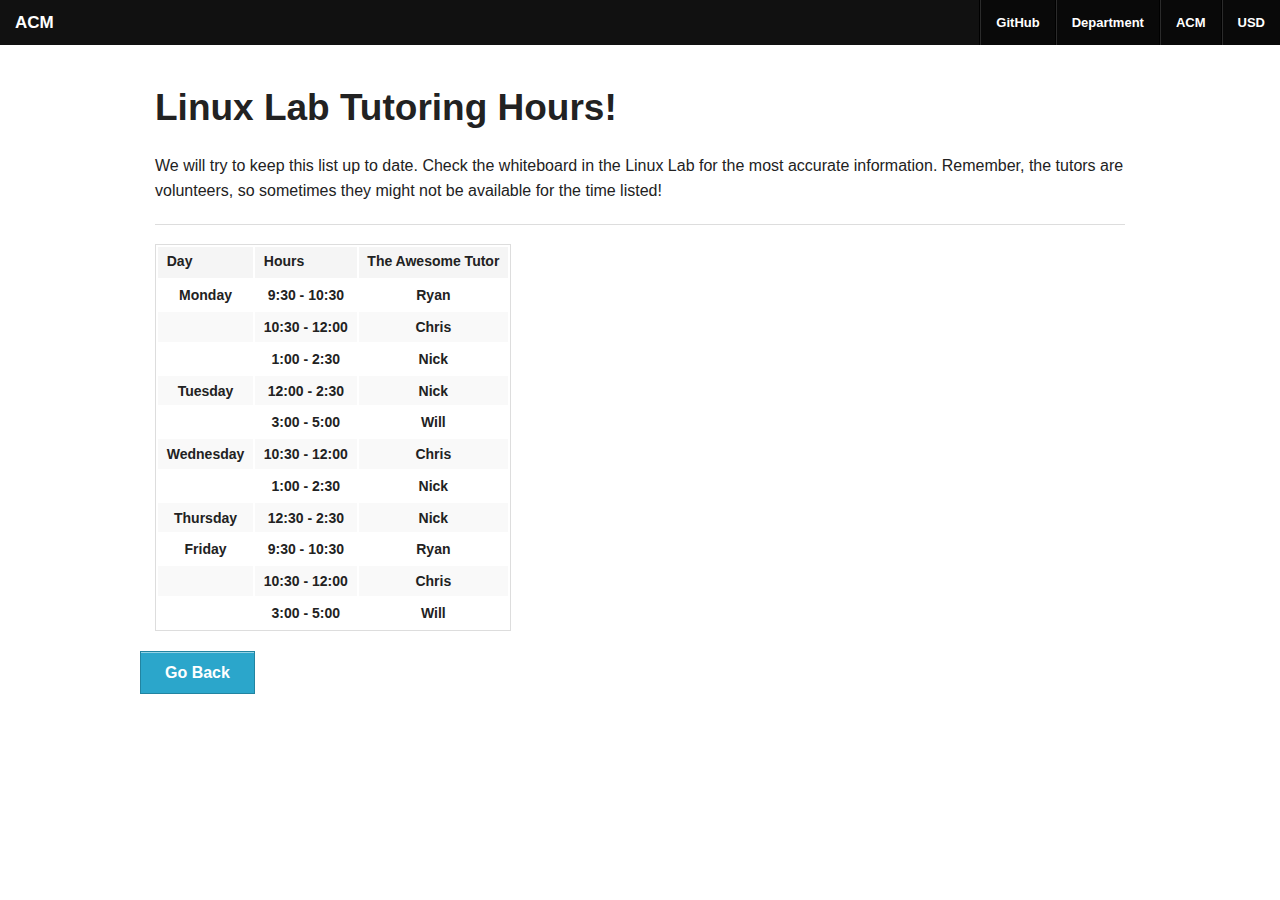
==== tutoring.html @ cd8a9a13 "Added the tutoring hours." ====
<!DOCTYPE html>
<!--[if IE 8]> 				 <html class="no-js lt-ie9" lang="en" > <![endif]-->
<!--[if gt IE 8]><!--> <html class="no-js" lang="en" > <!--<![endif]-->

<head>
	<meta charset="utf-8" />
  <meta name="viewport" content="width=device-width" />
  <title>USD ACM</title>

  
  <link rel="stylesheet" href="css/foundation.css" />
  

  <script src="js/vendor/custom.modernizr.js"></script>

</head>
<body>

    <nav class="top-bar">
        <ul class="title-area">
            <li class="name">
                <h1><a href="index.html">ACM</a></h1>
            </li>
            <li class="toggle-topbar menu-icon"><span>Menu</span></li>
        </ul>

        <section class="top-bar-section">
            <ul class="left"></ul>
            <ul class="right">
                <li class="divider hide-for-small"></li>
                <li class="active"><a href="https://github.com/USDACM">GitHub</a></li>
                <li class="divider"></li>
                <li class="active"><a href="http://www.sandiego.edu/cas/math-cs">Department</a></li>
                <li class="divider"></li>
                <li class="active"><a href="http://www.acm.org">ACM</a></li>
                <li class="divider"></li>
                <li class="active"><a href="http://www.sandiego.edu">USD</a></li>
            </ul>
        </section>
    </nav>


	<div class="row">
		<div class="large-12 columns">
			<h2>Linux Lab Tutoring Hours!</h2>
                <p>We will try to keep this list up to date.  Check the whiteboard in the Linux Lab for the most accurate information.  Remember, the tutors are volunteers, so sometimes they might not be available for the time listed!</p>
			<hr />
		</div>
	</div>

	<div class="row">
		<div class="large-12 columns">
            <table>
                <thead>
                    <tr>
                        <th>Day</th>
                        <th>Hours</th>
                        <th>The Awesome Tutor</th>
                    </tr>
                </thead>
                <tbody>
                    <tr>
                        <th>Monday</th>
                        <th>9:30 - 10:30</th>
                        <th>Ryan</th>
                    </tr>
                    <tr>
                        <th>&nbsp;</th>
                        <th>10:30 - 12:00</th>
                        <th>Chris</th>
                    </tr>
                    <tr>
                        <th>&nbsp;</th>
                        <th>1:00 - 2:30</th>
                        <th>Nick</th>
                    </tr>
                    <tr>
                        <th>Tuesday</th>
                        <th>12:00 - 2:30</th>
                        <th>Nick</th>
                    </tr>
                    <tr>
                        <th>&nbsp;</th>
                        <th>3:00 - 5:00</th>
                        <th>Will</th>
                    </tr>
                    <tr>
                        <th>Wednesday</th>
                        <th>10:30 - 12:00</th>
                        <th>Chris</th>
                    </tr>
                    <tr>
                        <th>&nbsp;</th>
                        <th>1:00 - 2:30</th>
                        <th>Nick</th>
                    </tr>
                    <tr>
                        <th>Thursday</th>
                        <th>12:30 - 2:30</th>
                        <th>Nick</th>
                    </tr>
                    <tr>
                        <th>Friday</th>
                        <th>9:30 - 10:30</th>
                        <th>Ryan</th>
                    </tr>
                    <tr>
                        <th>&nbsp;</th>
                        <th>10:30 - 12:00</th>
                        <th>Chris</th>
                    </tr>
                    <tr>
                        <th>&nbsp;</th>
                        <th>3:00 - 5:00</th>
                        <th>Will</th>
                    </tr>
                </tbody>
                </tbody>
            </table>
		</div>
        <div class="row">
            <div class="large-3 columns">
                <a href="index.html" class="button">Go Back</a>
            </div>
        </div>

	</div>

  <script>
  document.write('<script src=' +
  ('__proto__' in {} ? 'js/vendor/zepto' : 'js/vendor/jquery') +
  '.js><\/script>')
  </script>
  
  <script src="js/foundation.min.js"></script>
  <!--
  
  <script src="js/foundation/foundation.js"></script>
  
  <script src="js/foundation/foundation.alerts.js"></script>
  
  <script src="js/foundation/foundation.clearing.js"></script>
  
  <script src="js/foundation/foundation.cookie.js"></script>
  
  <script src="js/foundation/foundation.dropdown.js"></script>
  
  <script src="js/foundation/foundation.forms.js"></script>
  
  <script src="js/foundation/foundation.joyride.js"></script>
  
  <script src="js/foundation/foundation.magellan.js"></script>
  
  <script src="js/foundation/foundation.orbit.js"></script>
  
  <script src="js/foundation/foundation.reveal.js"></script>
  
  <script src="js/foundation/foundation.section.js"></script>
  
  <script src="js/foundation/foundation.tooltips.js"></script>
  
  <script src="js/foundation/foundation.topbar.js"></script>
  
  <script src="js/foundation/foundation.interchange.js"></script>
  
  <script src="js/foundation/foundation.placeholder.js"></script>
  
  -->
  
  <script>
    $(document).foundation();
  </script>
</body>
</html>
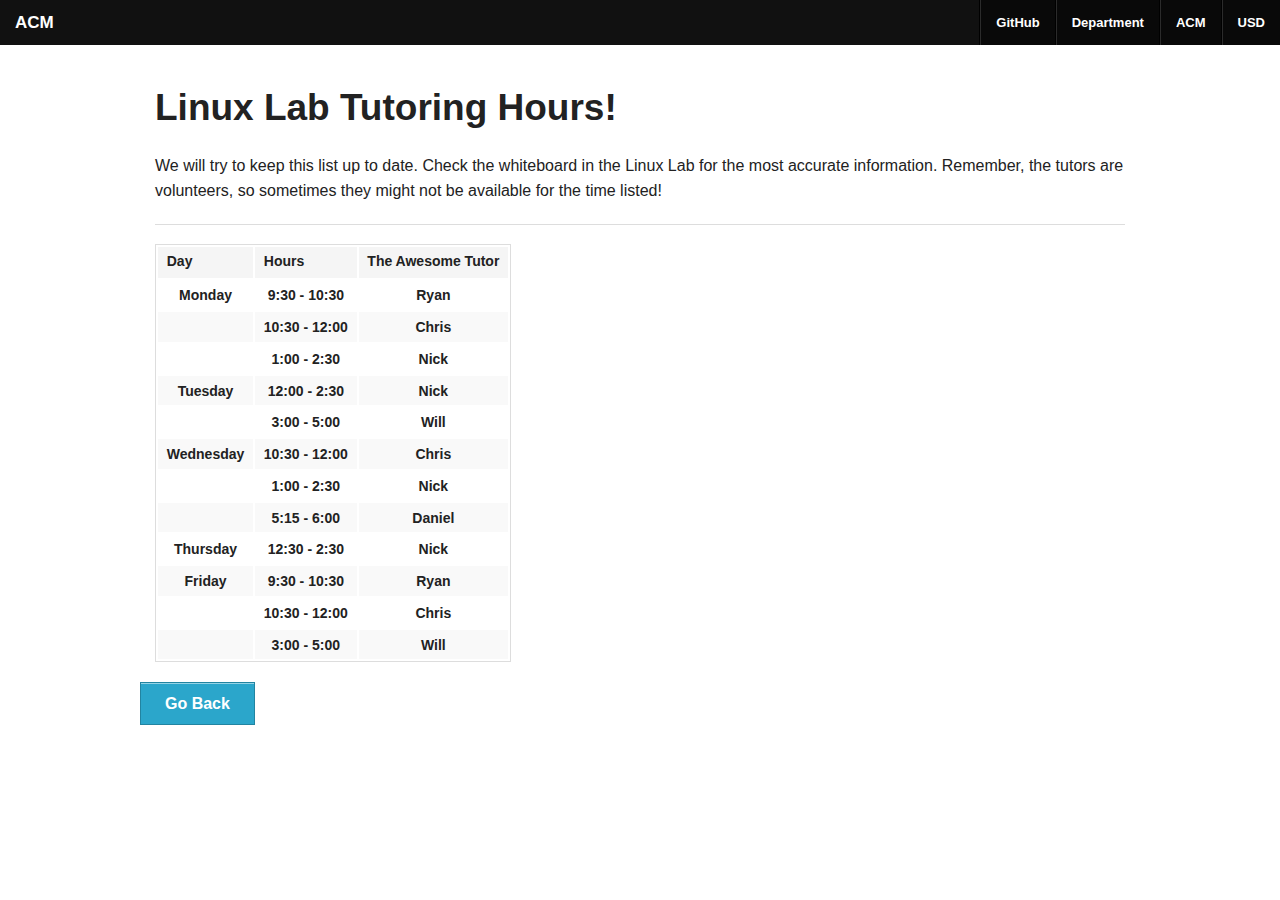
==== commit 6916775b: "Added tutoring hours for Danny" ====
--- a/tutoring.html
+++ b/tutoring.html
@@ -95,6 +95,11 @@
                         <th>Nick</th>
                     </tr>
                     <tr>
+                        <th>&nbsp;</th>
+                        <th>5:15 - 6:00</th>
+                        <th>Daniel</th>
+                    </tr>
+                    <tr>
                         <th>Thursday</th>
                         <th>12:30 - 2:30</th>
                         <th>Nick</th>
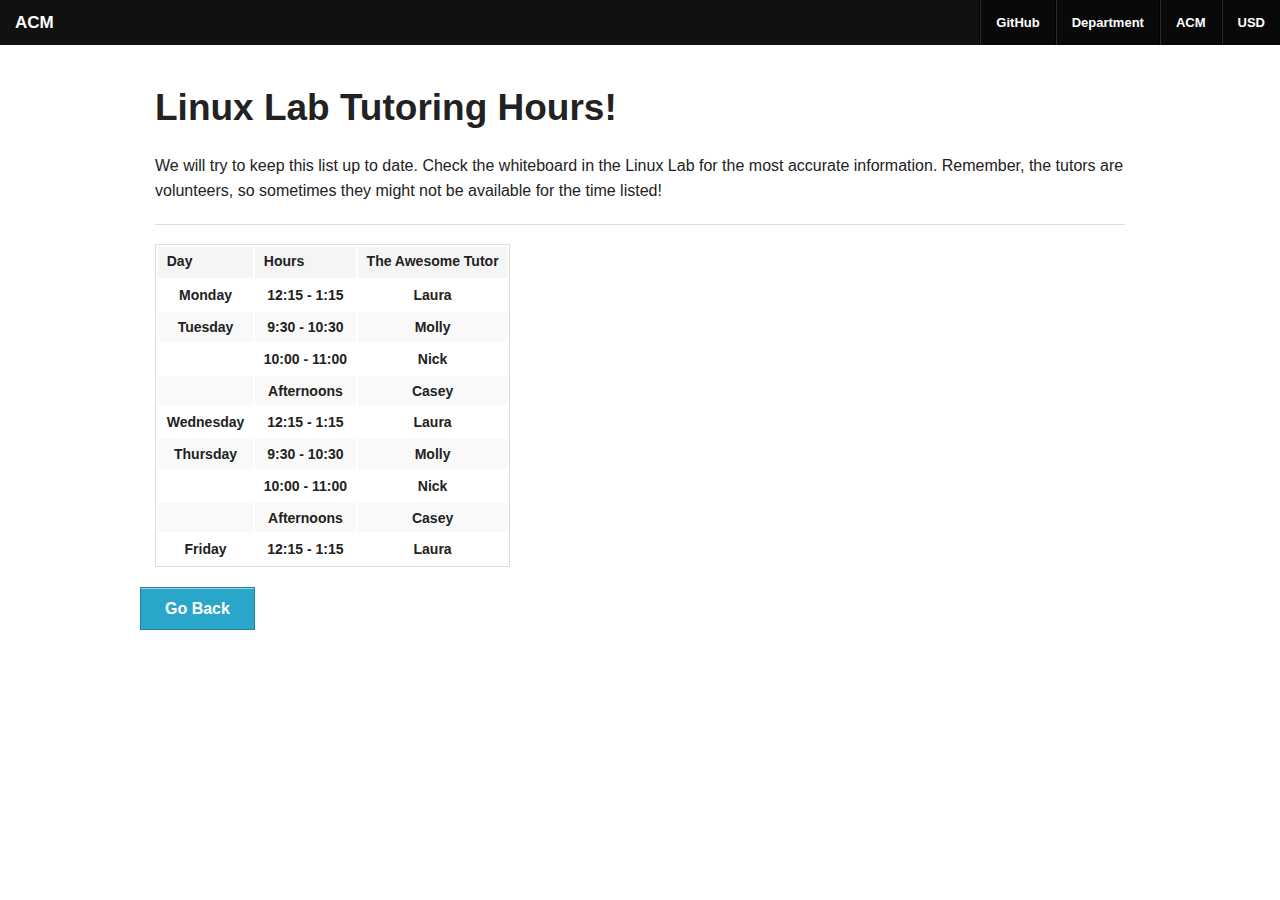
==== commit 2711e62b: "spring2014 tutoring update" ====
--- a/tutoring.html
+++ b/tutoring.html
@@ -61,63 +61,48 @@
                 <tbody>
                     <tr>
                         <th>Monday</th>
+                        <th>12:15 - 1:15</th>
+                        <th>Laura</th>
+                    </tr>
+                    <tr>
+                        <th>Tuesday</th>
                         <th>9:30 - 10:30</th>
-                        <th>Ryan</th>
+                        <th>Molly</th>
                     </tr>
                     <tr>
                         <th>&nbsp;</th>
-                        <th>10:30 - 12:00</th>
-                        <th>Chris</th>
-                    </tr>
-                    <tr>
-                        <th>&nbsp;</th>
-                        <th>1:00 - 2:30</th>
-                        <th>Nick</th>
-                    </tr>
-                    <tr>
-                        <th>Tuesday</th>
-                        <th>12:00 - 2:30</th>
+                        <th>10:00 - 11:00</th>
                         <th>Nick</th>
                     </tr>
                     <tr>
                         <th>&nbsp;</th>
-                        <th>3:00 - 5:00</th>
-                        <th>Will</th>
+                        <th>Afternoons</th>
+                        <th>Casey</th>
                     </tr>
                     <tr>
                         <th>Wednesday</th>
-                        <th>10:30 - 12:00</th>
-                        <th>Chris</th>
+                        <th>12:15 - 1:15</th>
+                        <th>Laura</th>
+                    </tr>
+                    <tr>
+                        <th>Thursday</th>
+                        <th>9:30 - 10:30</th>
+                        <th>Molly</th>
                     </tr>
                     <tr>
                         <th>&nbsp;</th>
-                        <th>1:00 - 2:30</th>
+                        <th>10:00 - 11:00</th>
                         <th>Nick</th>
                     </tr>
                     <tr>
                         <th>&nbsp;</th>
-                        <th>5:15 - 6:00</th>
-                        <th>Daniel</th>
-                    </tr>
-                    <tr>
-                        <th>Thursday</th>
-                        <th>12:30 - 2:30</th>
-                        <th>Nick</th>
+                        <th>Afternoons</th>
+                        <th>Casey</th>
                     </tr>
                     <tr>
                         <th>Friday</th>
-                        <th>9:30 - 10:30</th>
-                        <th>Ryan</th>
-                    </tr>
-                    <tr>
-                        <th>&nbsp;</th>
-                        <th>10:30 - 12:00</th>
-                        <th>Chris</th>
-                    </tr>
-                    <tr>
-                        <th>&nbsp;</th>
-                        <th>3:00 - 5:00</th>
-                        <th>Will</th>
+                        <th>12:15 - 1:15</th>
+                        <th>Laura</th>
                     </tr>
                 </tbody>
                 </tbody>
